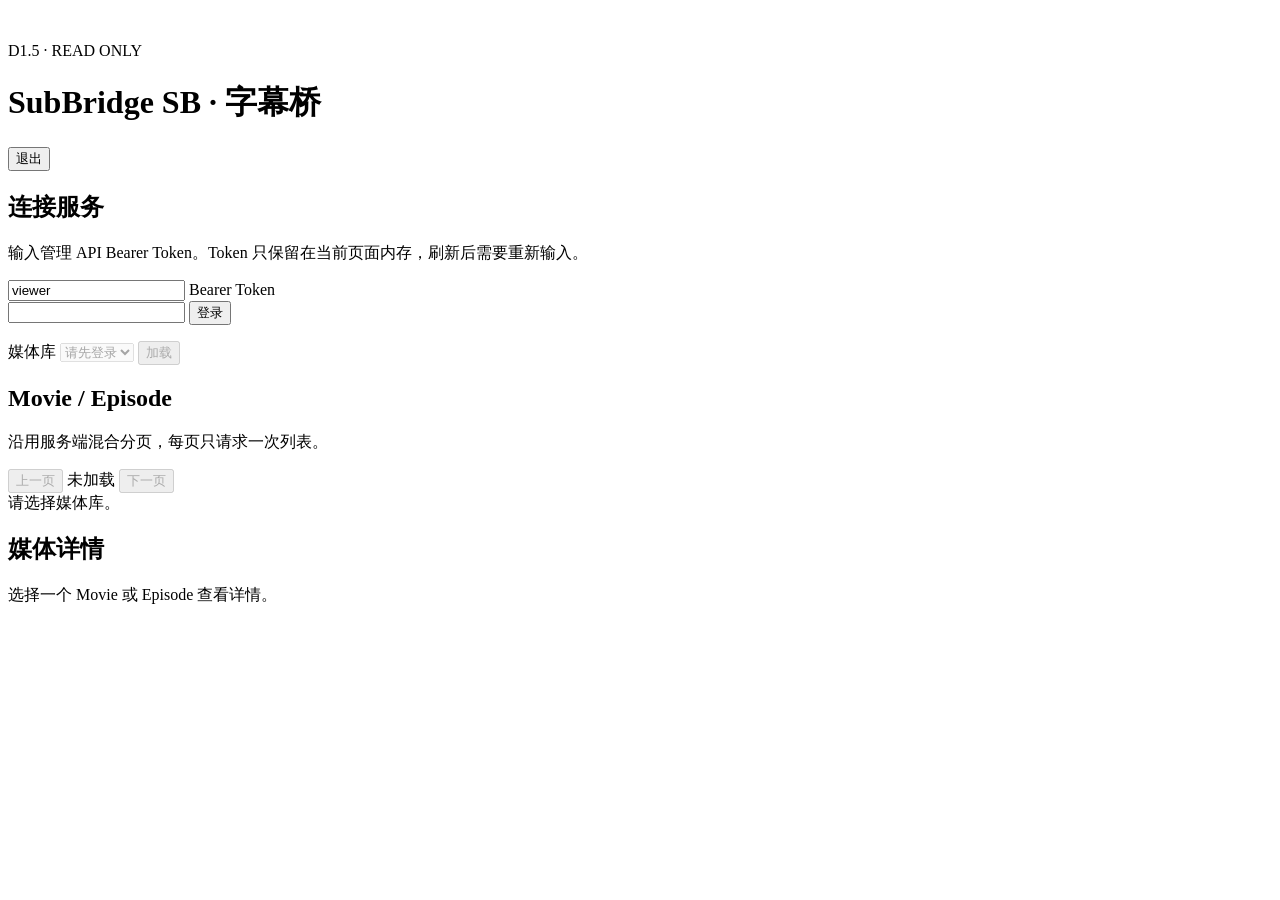
==== internal/httpui/assets/index.html @ 95782b4a "feat: add D1.5 readonly web UI" ====
<!doctype html>
<html lang="zh-CN">
<head>
  <meta charset="utf-8">
  <meta name="viewport" content="width=device-width, initial-scale=1">
  <title>SubBridge · 字幕桥</title>
  <link rel="icon" type="image/svg+xml" href="/assets/subtitle-steward.svg">
  <link rel="stylesheet" href="/assets/app.css">
</head>
<body>
  <header class="topbar">
    <div class="brand">
      <img class="brand-mark" src="/assets/subtitle-steward.svg" alt="">
      <div>
      <p class="eyebrow">D1.5 · READ ONLY</p>
      <h1>SubBridge <span class="brand-short">SB · 字幕桥</span></h1>
      </div>
    </div>
    <button id="logout" class="secondary hidden" type="button">退出</button>
  </header>

  <main class="shell">
    <section id="login-panel" class="panel login-panel">
      <h2>连接服务</h2>
      <p class="muted">输入管理 API Bearer Token。Token 只保留在当前页面内存，刷新后需要重新输入。</p>
      <form id="login-form" autocomplete="off">
        <input class="visually-hidden" type="text" name="username" autocomplete="username" value="viewer" tabindex="-1" aria-hidden="true">
        <label for="token">Bearer Token</label>
        <div class="token-row">
          <input id="token" type="password" autocomplete="new-password" spellcheck="false" required>
          <button type="submit">登录</button>
        </div>
      </form>
      <p id="login-error" class="error" role="alert"></p>
    </section>

    <section id="app-panel" class="hidden">
      <div class="toolbar panel">
        <label for="library">媒体库</label>
        <select id="library" disabled>
          <option value="">请先登录</option>
        </select>
        <button id="load-items" type="button" disabled>加载</button>
        <span id="app-status" class="muted" role="status"></span>
      </div>

      <div class="content-grid">
        <section class="panel">
          <div class="section-heading">
            <div>
              <h2>Movie / Episode</h2>
              <p class="muted">沿用服务端混合分页，每页只请求一次列表。</p>
            </div>
            <div class="pager">
              <button id="previous-page" class="secondary" type="button" disabled>上一页</button>
              <span id="page-status" class="muted">未加载</span>
              <button id="next-page" class="secondary" type="button" disabled>下一页</button>
            </div>
          </div>
          <div id="items" class="item-list empty-state">请选择媒体库。</div>
        </section>

        <section class="panel detail-panel">
          <h2>媒体详情</h2>
          <div id="detail" class="empty-state">选择一个 Movie 或 Episode 查看详情。</div>
        </section>
      </div>
    </section>
  </main>

  <script src="/assets/app.js" defer></script>
</body>
</html>
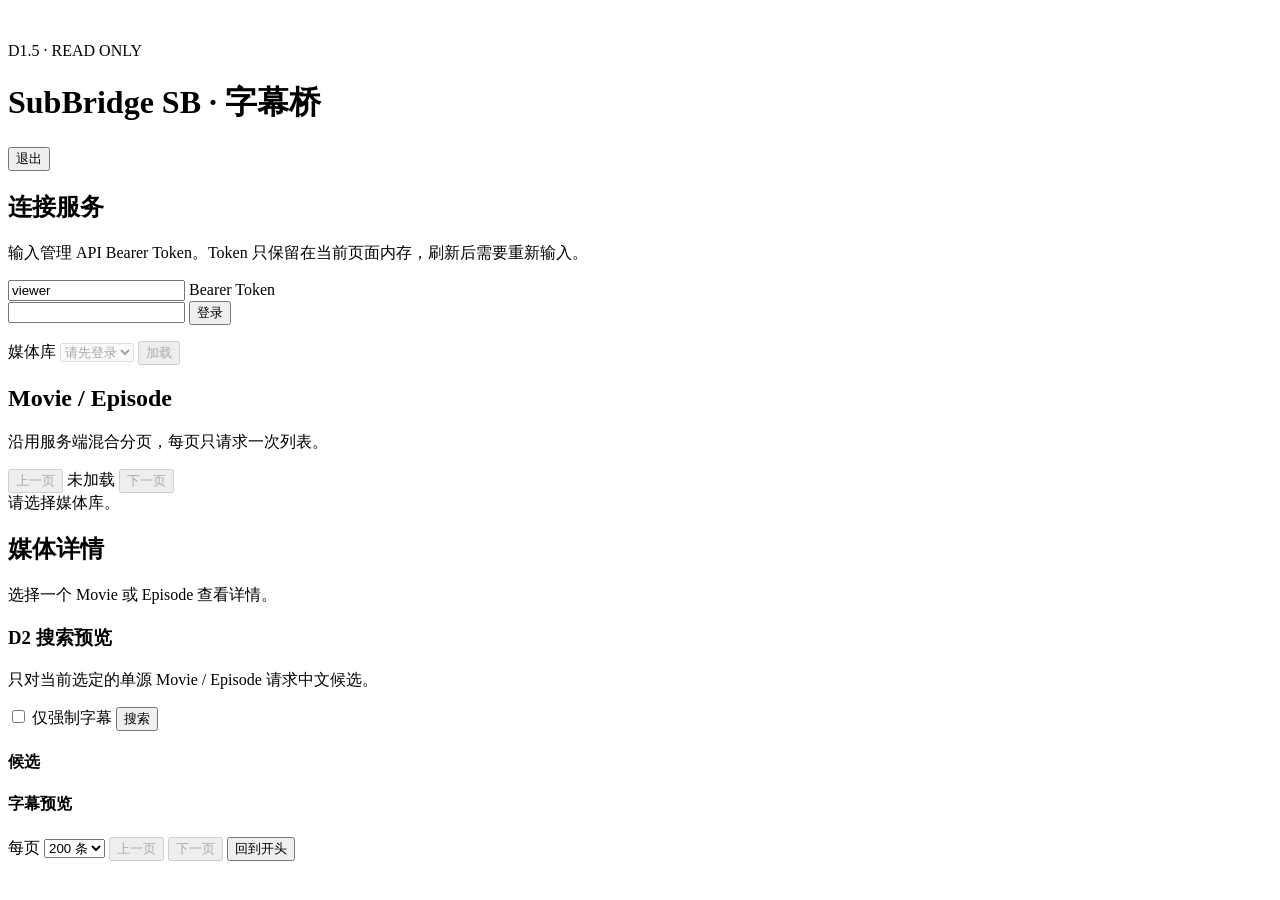
==== commit eac7b663: "feat: add guarded D2 subtitle search preview" ====
--- a/internal/httpui/assets/index.html
+++ b/internal/httpui/assets/index.html
@@ -63,6 +63,49 @@
         <section class="panel detail-panel">
           <h2>媒体详情</h2>
           <div id="detail" class="empty-state">选择一个 Movie 或 Episode 查看详情。</div>
+          <section id="d2-panel" class="d2-panel hidden" aria-labelledby="d2-heading">
+            <div class="section-heading">
+              <div>
+                <h3 id="d2-heading">D2 搜索预览</h3>
+                <p class="muted">只对当前选定的单源 Movie / Episode 请求中文候选。</p>
+              </div>
+            </div>
+            <p id="d2-status" class="d2-status" role="status"></p>
+            <div id="d2-actions" class="d2-actions hidden">
+              <label class="checkbox-label" for="d2-forced">
+                <input id="d2-forced" type="checkbox">
+                仅强制字幕
+              </label>
+              <button id="d2-search" type="button">搜索</button>
+            </div>
+            <div id="d2-results" class="d2-results hidden">
+              <div class="section-heading compact-heading">
+                <h4>候选</h4>
+                <span id="d2-result-status" class="muted" role="status"></span>
+              </div>
+              <div id="d2-candidates" class="candidate-list"></div>
+            </div>
+            <section id="d2-preview" class="preview-panel hidden" aria-labelledby="d2-preview-heading">
+              <div class="section-heading compact-heading">
+                <div>
+                  <h4 id="d2-preview-heading">字幕预览</h4>
+                  <p id="d2-artifact-meta" class="muted"></p>
+                </div>
+              </div>
+              <div class="preview-toolbar">
+                <label for="d2-preview-limit">每页</label>
+                <select id="d2-preview-limit">
+                  <option value="200">200 条</option>
+                  <option value="500">500 条</option>
+                </select>
+                <button id="d2-preview-previous" class="secondary" type="button" disabled>上一页</button>
+                <button id="d2-preview-next" class="secondary" type="button" disabled>下一页</button>
+                <button id="d2-preview-reset" class="secondary" type="button">回到开头</button>
+                <span id="d2-preview-status" class="muted" role="status"></span>
+              </div>
+              <div id="d2-cues" class="cue-list"></div>
+            </section>
+          </section>
         </section>
       </div>
     </section>
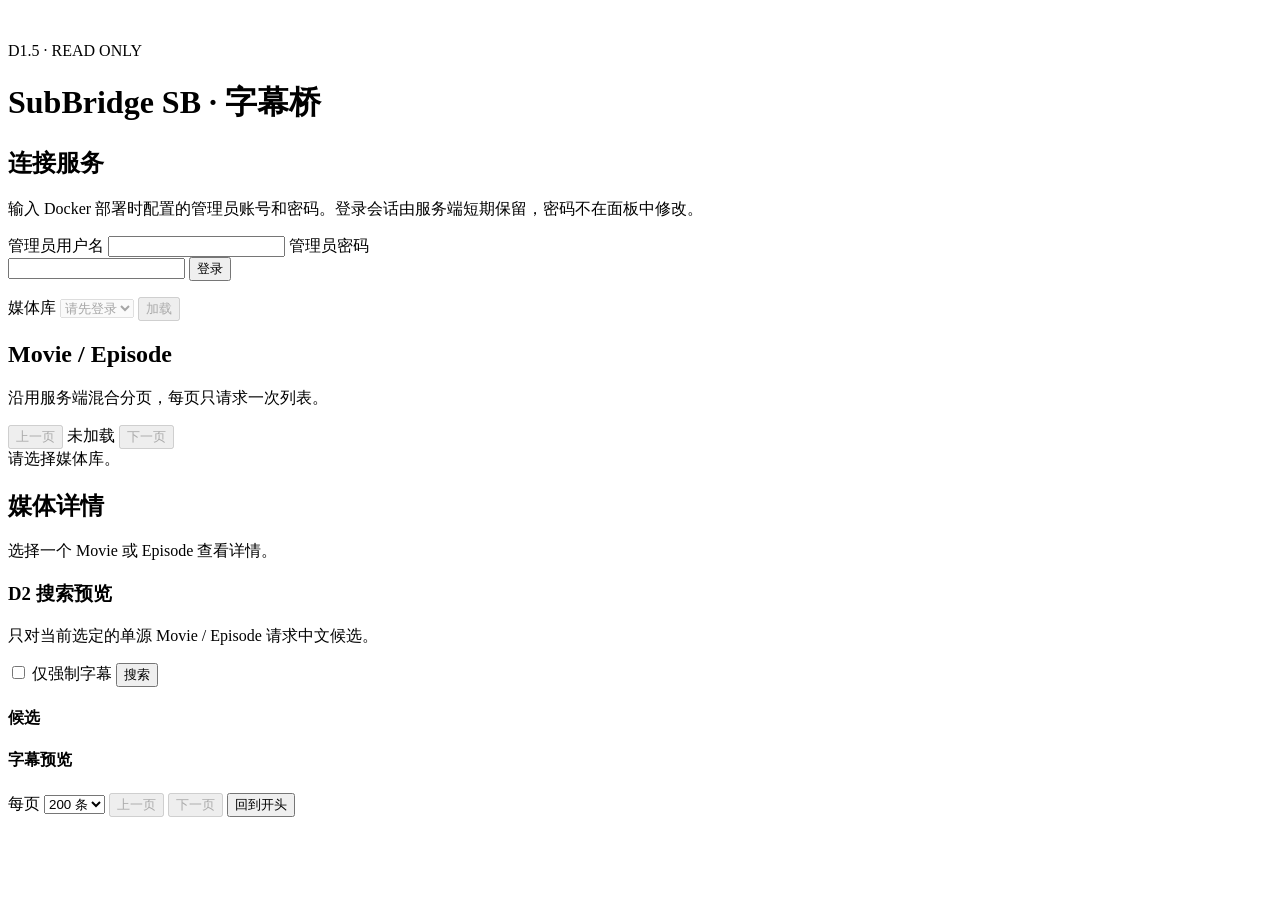
==== commit 0e7b5362: "feat: add administrator session authentication" ====
--- a/internal/httpui/assets/index.html
+++ b/internal/httpui/assets/index.html
@@ -16,18 +16,18 @@
       <h1>SubBridge <span class="brand-short">SB · 字幕桥</span></h1>
       </div>
     </div>
-    <button id="logout" class="secondary hidden" type="button">退出</button>
   </header>
 
   <main class="shell">
     <section id="login-panel" class="panel login-panel">
       <h2>连接服务</h2>
-      <p class="muted">输入管理 API Bearer Token。Token 只保留在当前页面内存，刷新后需要重新输入。</p>
+      <p class="muted">输入 Docker 部署时配置的管理员账号和密码。登录会话由服务端短期保留，密码不在面板中修改。</p>
       <form id="login-form" autocomplete="off">
-        <input class="visually-hidden" type="text" name="username" autocomplete="username" value="viewer" tabindex="-1" aria-hidden="true">
-        <label for="token">Bearer Token</label>
+        <label for="username">管理员用户名</label>
+        <input id="username" name="username" type="text" autocomplete="username" spellcheck="false" required>
+        <label for="password">管理员密码</label>
         <div class="token-row">
-          <input id="token" type="password" autocomplete="new-password" spellcheck="false" required>
+          <input id="password" name="password" type="password" autocomplete="current-password" spellcheck="false" required>
           <button type="submit">登录</button>
         </div>
       </form>
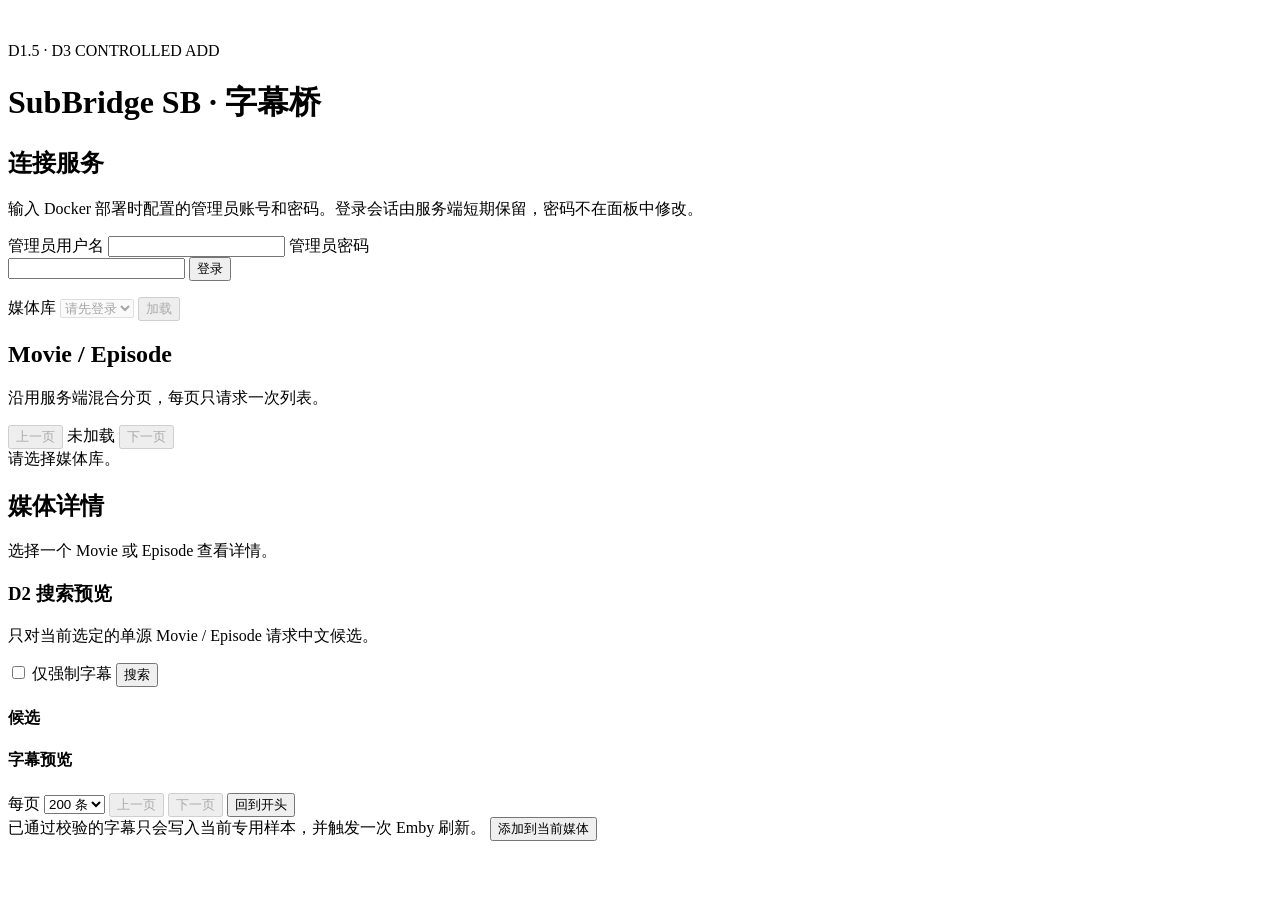
==== commit cf08000e: "feat: add gated D3 dedicated subtitle add" ====
--- a/internal/httpui/assets/index.html
+++ b/internal/httpui/assets/index.html
@@ -12,7 +12,7 @@
     <div class="brand">
       <img class="brand-mark" src="/assets/subtitle-steward.svg" alt="">
       <div>
-      <p class="eyebrow">D1.5 · READ ONLY</p>
+      <p class="eyebrow">D1.5 · D3 CONTROLLED ADD</p>
       <h1>SubBridge <span class="brand-short">SB · 字幕桥</span></h1>
       </div>
     </div>
@@ -104,6 +104,11 @@
                 <span id="d2-preview-status" class="muted" role="status"></span>
               </div>
               <div id="d2-cues" class="cue-list"></div>
+              <div id="d3-add" class="d2-actions hidden">
+                <span class="muted">已通过校验的字幕只会写入当前专用样本，并触发一次 Emby 刷新。</span>
+                <button id="d3-add-button" type="button">添加到当前媒体</button>
+                <span id="d3-add-status" class="muted" role="status"></span>
+              </div>
             </section>
           </section>
         </section>
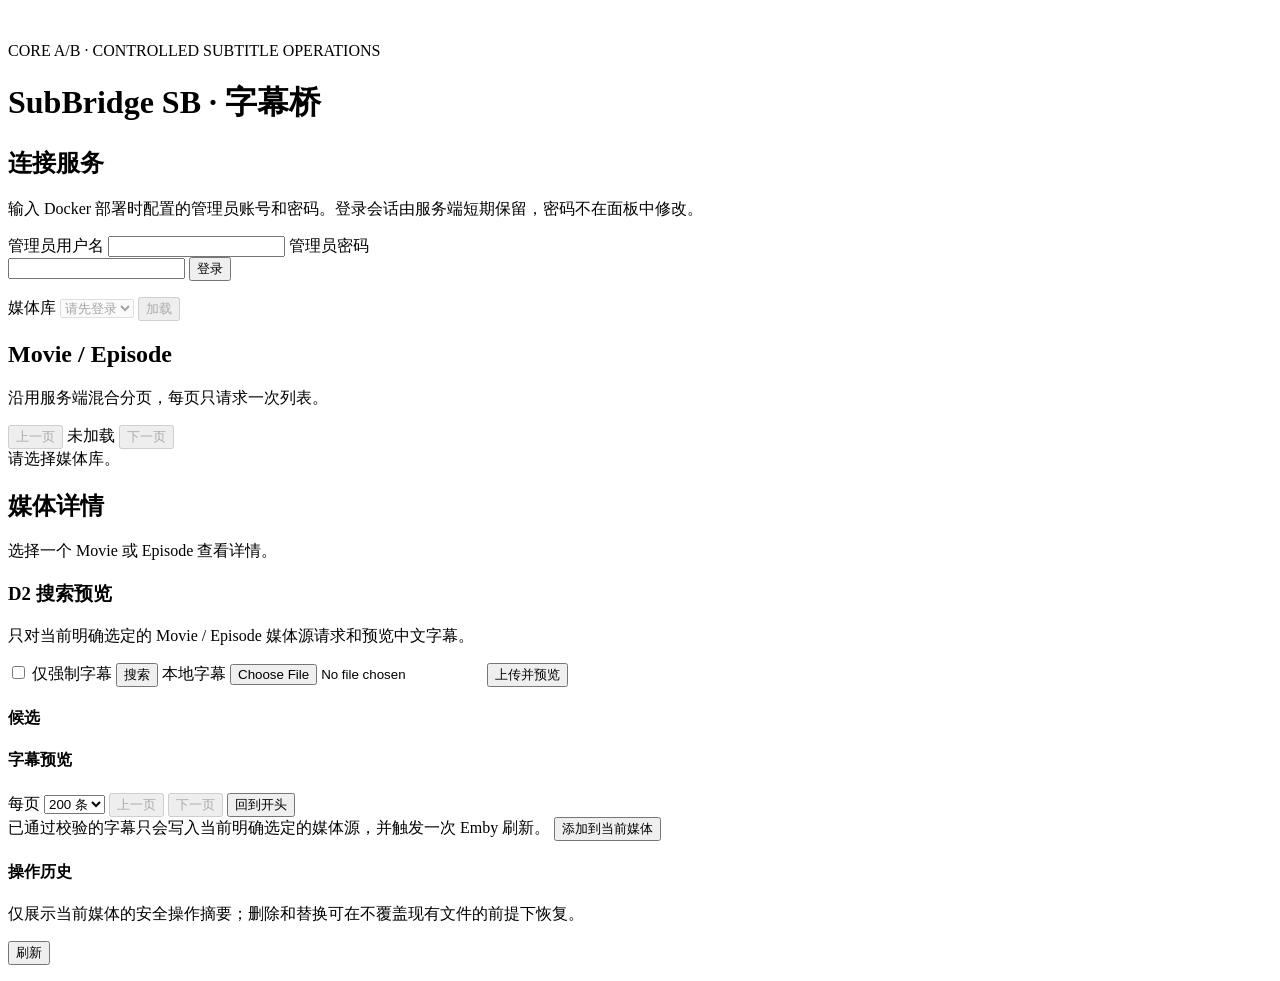
==== commit 8d214124: "feat: implement core a and b subtitle operations" ====
--- a/internal/httpui/assets/index.html
+++ b/internal/httpui/assets/index.html
@@ -4,15 +4,15 @@
   <meta charset="utf-8">
   <meta name="viewport" content="width=device-width, initial-scale=1">
   <title>SubBridge · 字幕桥</title>
-  <link rel="icon" type="image/svg+xml" href="/assets/subtitle-steward.svg">
+  <link rel="icon" type="image/svg+xml" href="/assets/subbridge.svg">
   <link rel="stylesheet" href="/assets/app.css">
 </head>
 <body>
   <header class="topbar">
     <div class="brand">
-      <img class="brand-mark" src="/assets/subtitle-steward.svg" alt="">
+      <img class="brand-mark" src="/assets/subbridge.svg" alt="">
       <div>
-      <p class="eyebrow">D1.5 · D3 CONTROLLED ADD</p>
+      <p class="eyebrow">CORE A/B · CONTROLLED SUBTITLE OPERATIONS</p>
       <h1>SubBridge <span class="brand-short">SB · 字幕桥</span></h1>
       </div>
     </div>
@@ -67,7 +67,7 @@
             <div class="section-heading">
               <div>
                 <h3 id="d2-heading">D2 搜索预览</h3>
-                <p class="muted">只对当前选定的单源 Movie / Episode 请求中文候选。</p>
+                <p class="muted">只对当前明确选定的 Movie / Episode 媒体源请求和预览中文字幕。</p>
               </div>
             </div>
             <p id="d2-status" class="d2-status" role="status"></p>
@@ -77,6 +77,11 @@
                 仅强制字幕
               </label>
               <button id="d2-search" type="button">搜索</button>
+              <label class="upload-label" for="d2-upload-file">本地字幕
+                <input id="d2-upload-file" type="file" accept=".srt,.ass,.ssa,text/plain" aria-label="选择本地字幕文件">
+              </label>
+              <button id="d2-upload" type="button">上传并预览</button>
+              <span id="d2-upload-status" class="muted" role="status"></span>
             </div>
             <div id="d2-results" class="d2-results hidden">
               <div class="section-heading compact-heading">
@@ -105,10 +110,21 @@
               </div>
               <div id="d2-cues" class="cue-list"></div>
               <div id="d3-add" class="d2-actions hidden">
-                <span class="muted">已通过校验的字幕只会写入当前专用样本，并触发一次 Emby 刷新。</span>
+                <span class="muted">已通过校验的字幕只会写入当前明确选定的媒体源，并触发一次 Emby 刷新。</span>
                 <button id="d3-add-button" type="button">添加到当前媒体</button>
                 <span id="d3-add-status" class="muted" role="status"></span>
               </div>
+            </section>
+            <section id="d3-history" class="d3-history hidden" aria-labelledby="d3-history-heading">
+              <div class="section-heading compact-heading">
+                <div>
+                  <h4 id="d3-history-heading">操作历史</h4>
+                  <p class="muted">仅展示当前媒体的安全操作摘要；删除和替换可在不覆盖现有文件的前提下恢复。</p>
+                </div>
+                <button id="d3-history-reload" class="secondary" type="button">刷新</button>
+              </div>
+              <p id="d3-history-status" class="muted" role="status"></p>
+              <div id="d3-history-list" class="history-list"></div>
             </section>
           </section>
         </section>
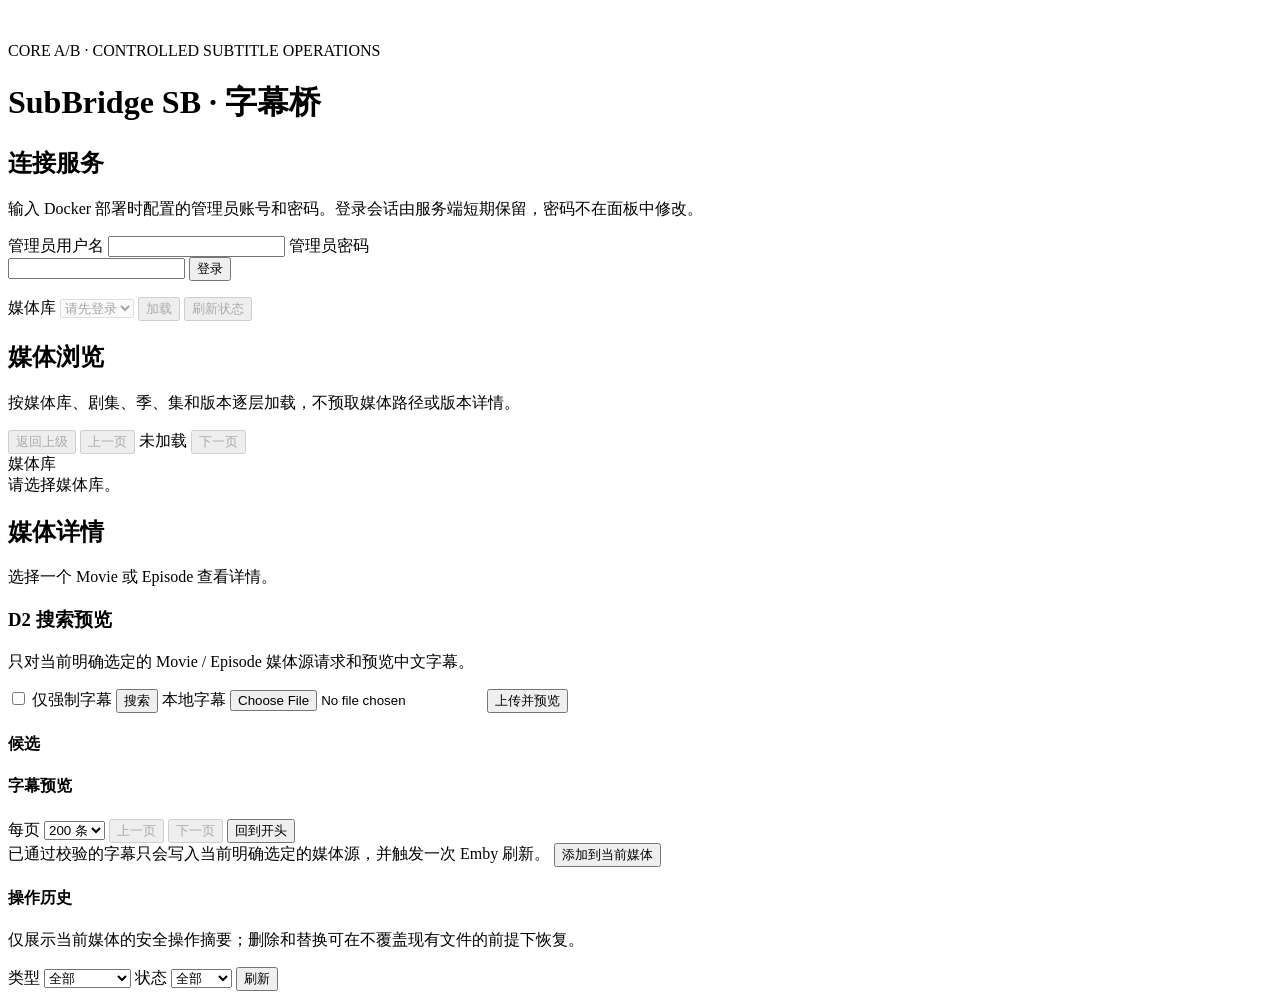
==== commit 39da0f0a: "feat: prepare v0.4.0 UI and release workflow" ====
--- a/internal/httpui/assets/index.html
+++ b/internal/httpui/assets/index.html
@@ -40,23 +40,27 @@
         <select id="library" disabled>
           <option value="">请先登录</option>
         </select>
-        <button id="load-items" type="button" disabled>加载</button>
-        <span id="app-status" class="muted" role="status"></span>
+         <button id="load-items" type="button" disabled>加载</button>
+         <button id="refresh-health" class="secondary" type="button" disabled>刷新状态</button>
+         <span id="health-summary" class="muted" role="status"></span>
+         <span id="app-status" class="muted" role="status"></span>
       </div>
 
       <div class="content-grid">
         <section class="panel">
           <div class="section-heading">
             <div>
-              <h2>Movie / Episode</h2>
-              <p class="muted">沿用服务端混合分页，每页只请求一次列表。</p>
+              <h2>媒体浏览</h2>
+              <p class="muted">按媒体库、剧集、季、集和版本逐层加载，不预取媒体路径或版本详情。</p>
             </div>
             <div class="pager">
+              <button id="browse-back" class="secondary" type="button" disabled>返回上级</button>
               <button id="previous-page" class="secondary" type="button" disabled>上一页</button>
               <span id="page-status" class="muted">未加载</span>
               <button id="next-page" class="secondary" type="button" disabled>下一页</button>
             </div>
           </div>
+          <nav id="browse-path" class="browse-path" aria-label="媒体位置">媒体库</nav>
           <div id="items" class="item-list empty-state">请选择媒体库。</div>
         </section>
 
@@ -83,12 +87,14 @@
               <button id="d2-upload" type="button">上传并预览</button>
               <span id="d2-upload-status" class="muted" role="status"></span>
             </div>
+            <p id="d3-write-status" class="muted" role="status"></p>
             <div id="d2-results" class="d2-results hidden">
               <div class="section-heading compact-heading">
                 <h4>候选</h4>
                 <span id="d2-result-status" class="muted" role="status"></span>
               </div>
-              <div id="d2-candidates" class="candidate-list"></div>
+               <div id="d2-provider-summary" class="provider-summary muted" role="status"></div>
+               <div id="d2-candidates" class="candidate-list"></div>
             </div>
             <section id="d2-preview" class="preview-panel hidden" aria-labelledby="d2-preview-heading">
               <div class="section-heading compact-heading">
@@ -121,7 +127,24 @@
                   <h4 id="d3-history-heading">操作历史</h4>
                   <p class="muted">仅展示当前媒体的安全操作摘要；删除和替换可在不覆盖现有文件的前提下恢复。</p>
                 </div>
-                <button id="d3-history-reload" class="secondary" type="button">刷新</button>
+                 <div class="history-filters" aria-label="操作历史筛选">
+                   <label for="d3-history-type">类型</label>
+                   <select id="d3-history-type">
+                     <option value="">全部</option>
+                     <option value="add">添加</option>
+                     <option value="upload">上传校验</option>
+                     <option value="replace">替换</option>
+                     <option value="delete">移入回收区</option>
+                     <option value="restore">恢复</option>
+                   </select>
+                   <label for="d3-history-status-filter">状态</label>
+                   <select id="d3-history-status-filter">
+                     <option value="">全部</option>
+                     <option value="verified">已核验</option>
+                     <option value="checked">已校验</option>
+                   </select>
+                   <button id="d3-history-reload" class="secondary" type="button">刷新</button>
+                 </div>
               </div>
               <p id="d3-history-status" class="muted" role="status"></p>
               <div id="d3-history-list" class="history-list"></div>
